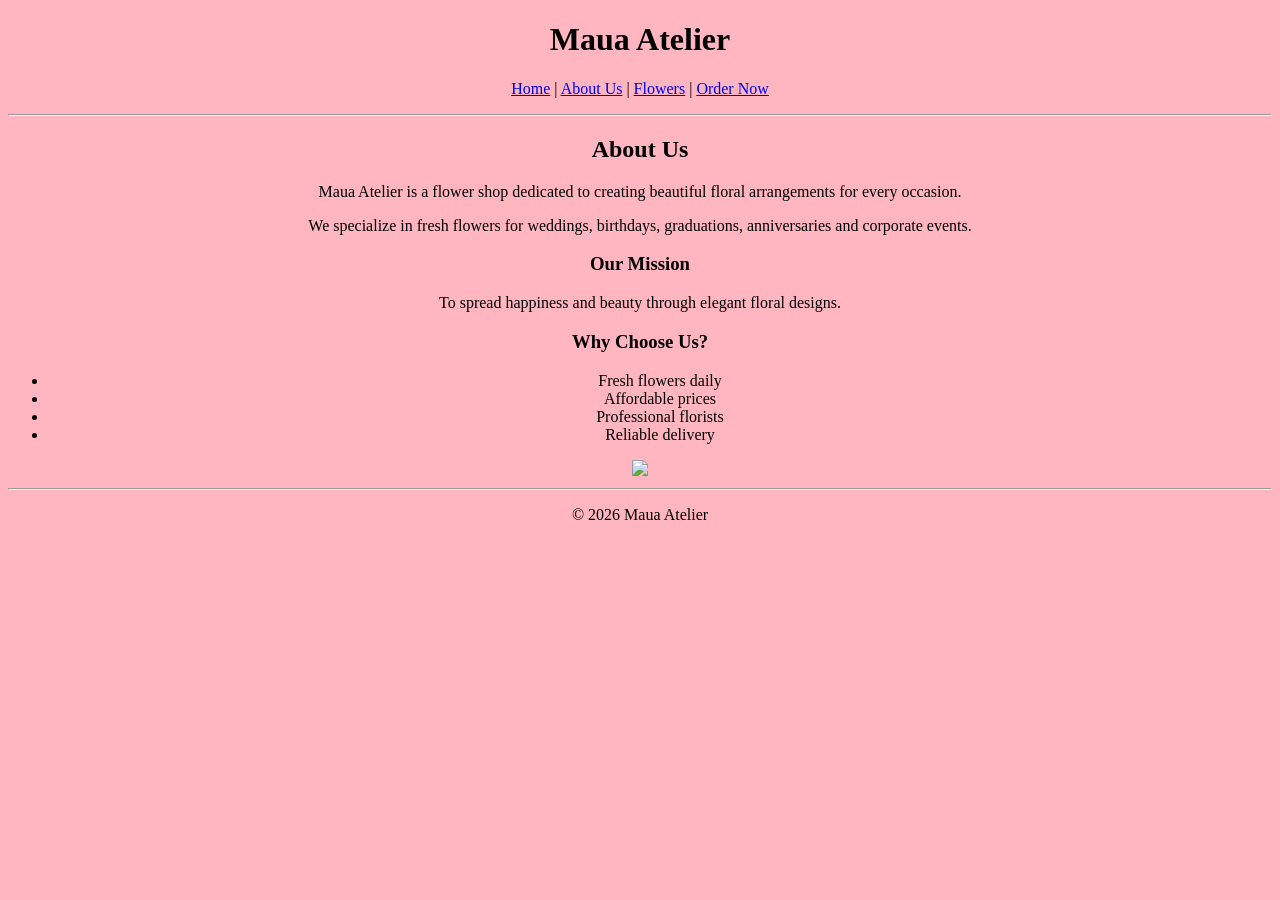
==== about.html @ 6da6abd2 "initial commit" ====
<!DOCTYPE html>
<html>
<head>
    <title>About Us - Maua Atelier</title>
</head>
<body bgcolor="lightpink">

<center>

<h1>Maua Atelier</h1>

<p>
<a href="index.html">Home</a> |
<a href="about.html">About Us</a> |
<a href="flowers.html">Flowers</a> |
<a href="order.html">Order Now</a>
</p>

<hr>

<h2>About Us</h2>

<p>
Maua Atelier is a flower shop dedicated to creating beautiful floral
arrangements for every occasion.
</p>

<p>
We specialize in fresh flowers for weddings, birthdays,
graduations, anniversaries and corporate events.
</p>

<h3>Our Mission</h3>

<p>
To spread happiness and beauty through elegant floral designs.
</p>

<h3>Why Choose Us?</h3>

<ul>
    <li>Fresh flowers daily</li>
    <li>Affordable prices</li>
    <li>Professional florists</li>
    <li>Reliable delivery</li>
</ul>

<img src="https://encrypted-tbn0.gstatic.com/images?q=tbn:ANd9GcR8FetLoOnaZiwOdzXhXMeEQSCquZ-Llbp26Q&s" width="350">

<hr>

<footer>
    <p>&copy; 2026 Maua Atelier</p>
</footer>

</center>

</body>
</html>
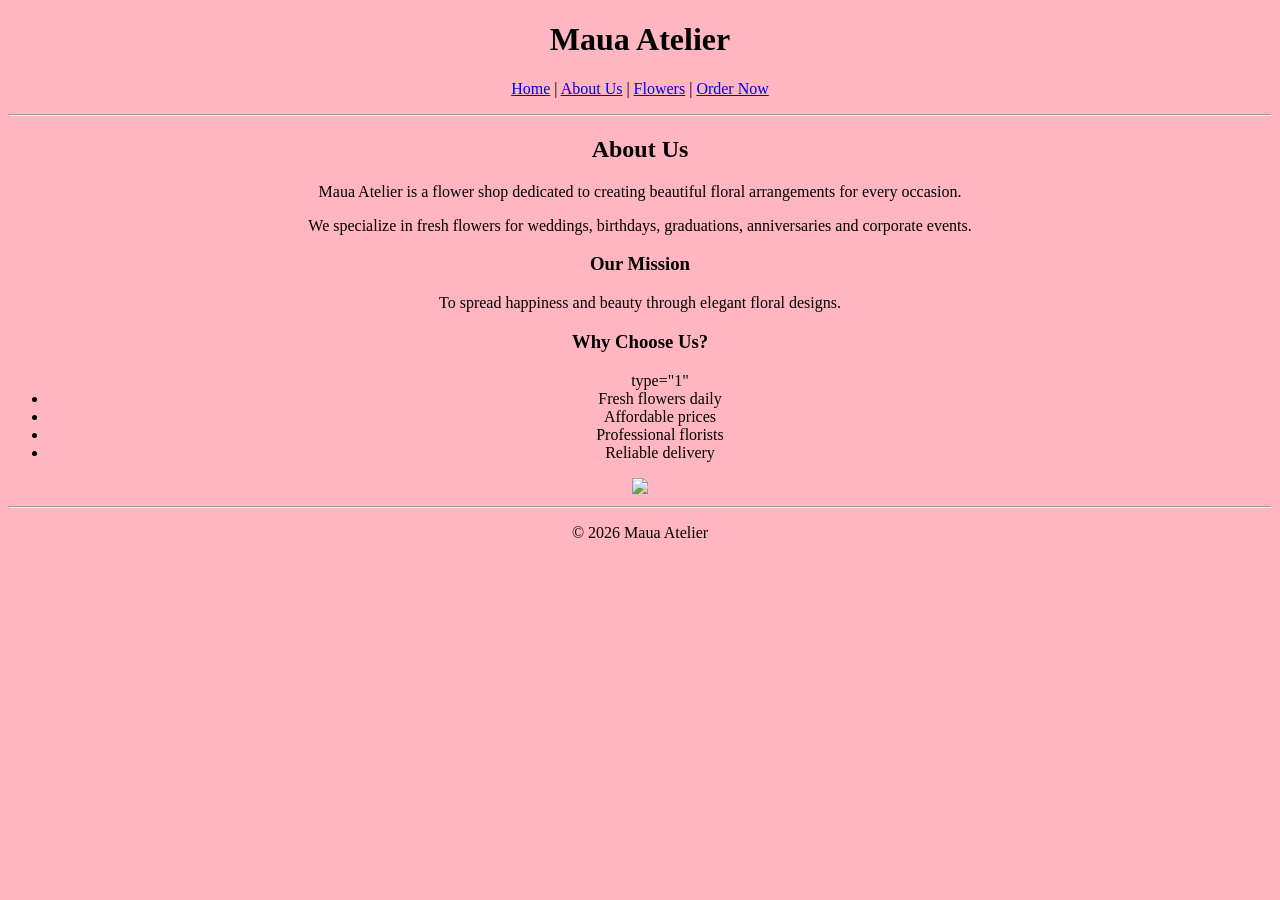
==== commit 8546ff6b: "Updates" ====
--- a/about.html
+++ b/about.html
@@ -38,7 +38,7 @@
 
 <h3>Why Choose Us?</h3>
 
-<ul>
+<ul> type="1"
     <li>Fresh flowers daily</li>
     <li>Affordable prices</li>
     <li>Professional florists</li>
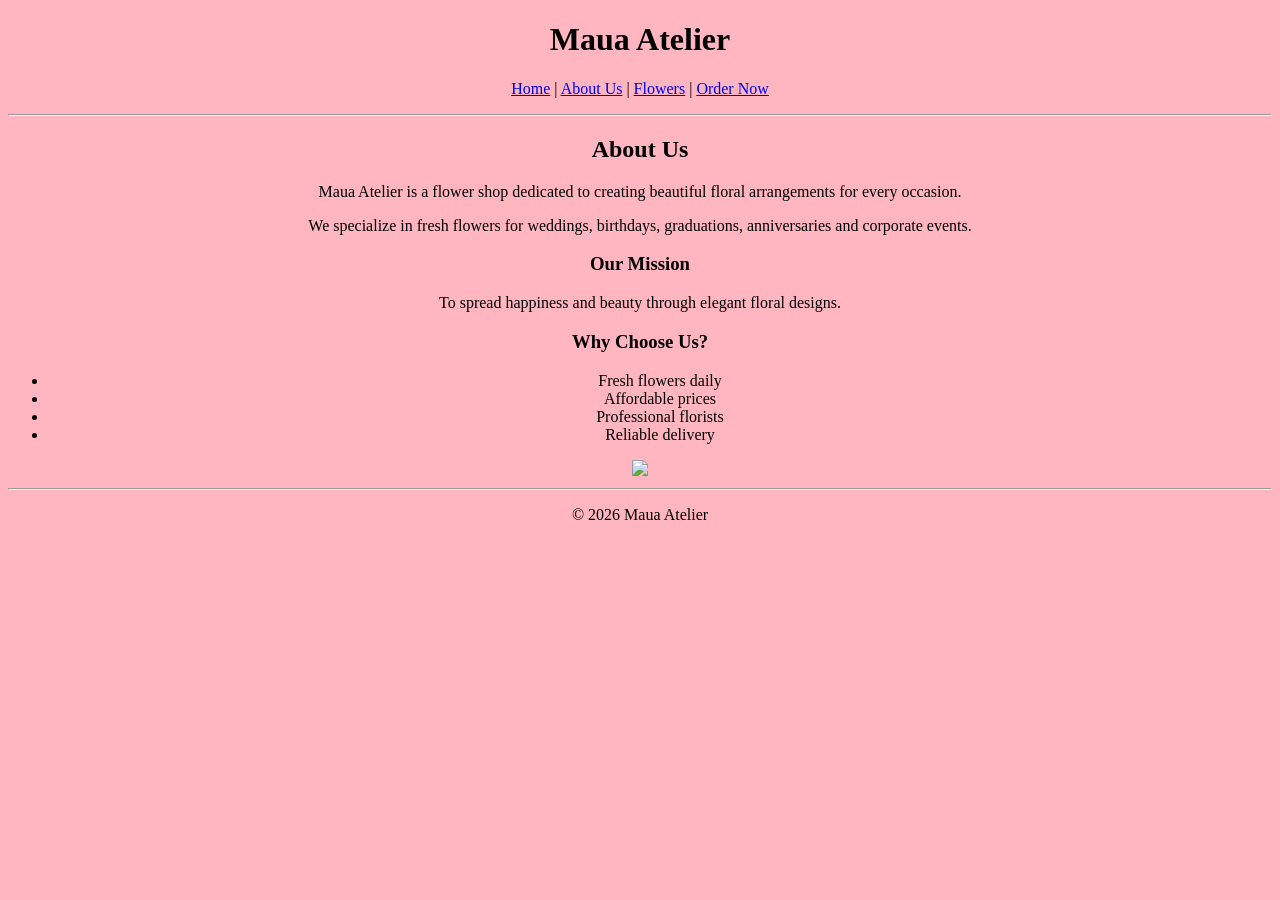
==== commit 164aecc0: "Updates" ====
--- a/about.html
+++ b/about.html
@@ -38,7 +38,7 @@
 
 <h3>Why Choose Us?</h3>
 
-<ul> type="1"
+<ul>
     <li>Fresh flowers daily</li>
     <li>Affordable prices</li>
     <li>Professional florists</li>
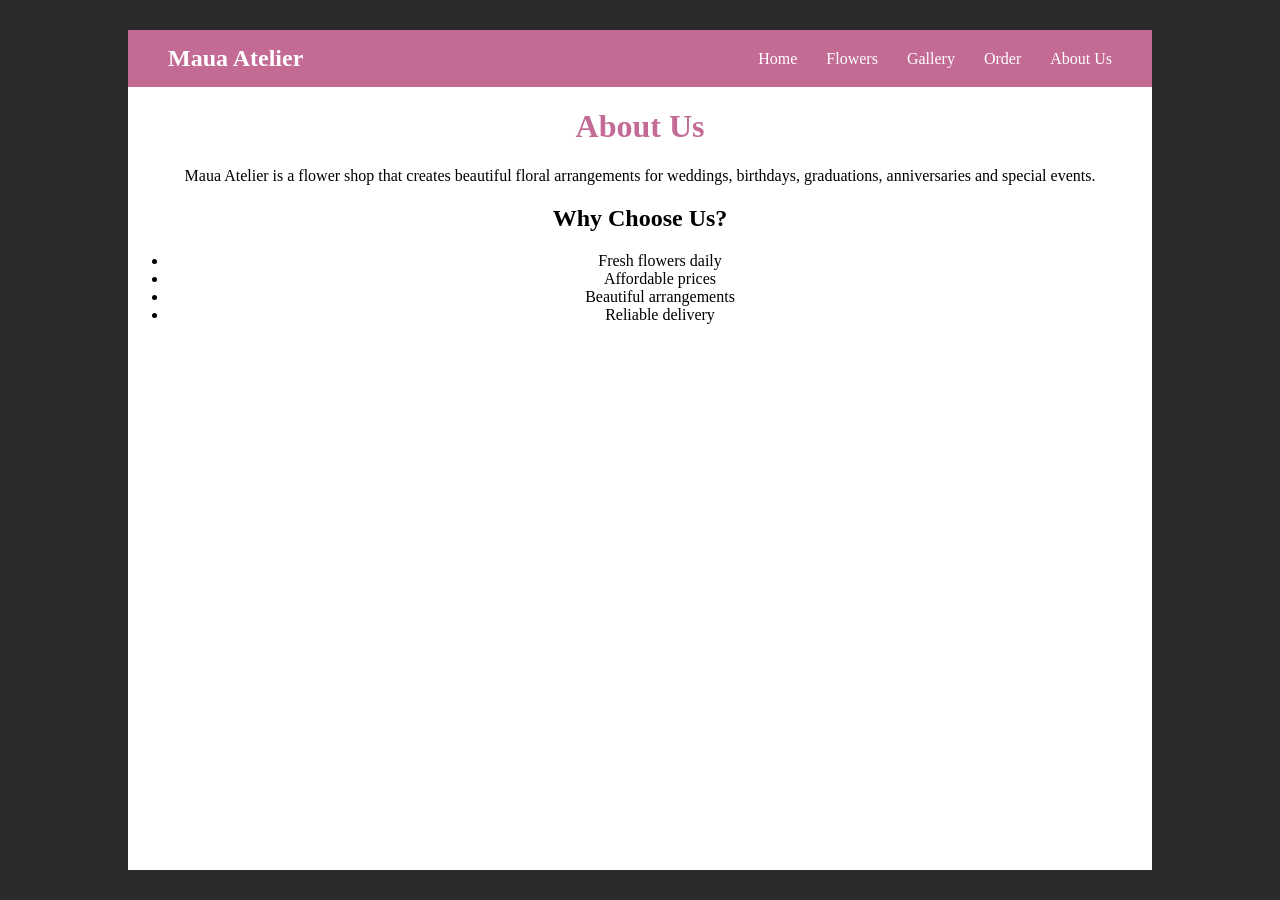
==== commit 9cb26ab4: "Initial commit" ====
--- a/about.html
+++ b/about.html
@@ -1,59 +1,39 @@
 <!DOCTYPE html>
 <html>
 <head>
-    <title>About Us - Maua Atelier</title>
+    <title>About Us</title>
+    <link rel="stylesheet" href="style.css">
 </head>
-<body bgcolor="lightpink">
+<body>
 
-<center>
+<div class="page">
+    <div class="navbar">
+        <h2>Maua Atelier</h2>
+        <div>
+            <a href="index.html">Home</a>
+            <a href="flowers.html">Flowers</a>
+            <a href="gallery.html">Gallery</a>
+            <a href="order.html">Order</a>
+            <a href="about.html">About Us</a>
+        </div>
+    </div>
 
-<h1>Maua Atelier</h1>
+    <h1>About Us</h1>
 
-<p>
-<a href="index.html">Home</a> |
-<a href="about.html">About Us</a> |
-<a href="flowers.html">Flowers</a> |
-<a href="order.html">Order Now</a>
-</p>
+    <p>
+        Maua Atelier is a flower shop that creates beautiful floral arrangements
+        for weddings, birthdays, graduations, anniversaries and special events.
+    </p>
 
-<hr>
+    <h2>Why Choose Us?</h2>
 
-<h2>About Us</h2>
-
-<p>
-Maua Atelier is a flower shop dedicated to creating beautiful floral
-arrangements for every occasion.
-</p>
-
-<p>
-We specialize in fresh flowers for weddings, birthdays,
-graduations, anniversaries and corporate events.
-</p>
-
-<h3>Our Mission</h3>
-
-<p>
-To spread happiness and beauty through elegant floral designs.
-</p>
-
-<h3>Why Choose Us?</h3>
-
-<ul>
-    <li>Fresh flowers daily</li>
-    <li>Affordable prices</li>
-    <li>Professional florists</li>
-    <li>Reliable delivery</li>
-</ul>
-
-<img src="https://encrypted-tbn0.gstatic.com/images?q=tbn:ANd9GcR8FetLoOnaZiwOdzXhXMeEQSCquZ-Llbp26Q&s" width="350">
-
-<hr>
-
-<footer>
-    <p>&copy; 2026 Maua Atelier</p>
-</footer>
-
-</center>
+    <ul>
+        <li>Fresh flowers daily</li>
+        <li>Affordable prices</li>
+        <li>Beautiful arrangements</li>
+        <li>Reliable delivery</li>
+    </ul>
+</div>
 
 </body>
 </html>
--- a/style.css
+++ b/style.css
@@ -0,0 +1,165 @@
+body {
+    margin: 0;
+    font-family: Georgia, serif;
+    background-color: #2c2b2b;
+}
+
+.hero {
+    height: 100vh;
+    color: white;
+    background-image:
+        linear-gradient(to right, rgba(0,0,0,0.8), rgba(0,0,0,0.2)),
+        url("Images/background photo.png");
+    background-size: cover;
+    background-position: center;
+}
+
+.navbar {
+    background-color: #c36b94;
+    display: flex;
+    justify-content: space-between;
+    align-items: center;
+    padding: 15px 40px;
+}
+
+.navbar h2 {
+    color: white;
+    margin: 0;
+}
+
+.navbar a {
+    color: white;
+    text-decoration: none;
+    margin-left: 25px;
+}
+
+.navbar a:hover {
+    color: black;
+}
+
+.content {
+    margin-left: 70px;
+    margin-top: 160px;
+    width: 50%;
+}
+
+.content h1 {
+    font-size: 50px;
+}
+
+.btn {
+    background-color: #ff79ad;
+    color: black;
+    padding: 12px 25px;
+    text-decoration: none;
+    border-radius: 5px;
+}
+
+.btn:hover {
+    background-color: white;
+}
+
+.page {
+    width: 80%;
+    margin: 30px auto;
+    background-color: white;
+    min-height: 90vh;
+    text-align: center;
+    padding-bottom: 30px;
+}
+
+.page h1 {
+    color: #c36b94;
+}
+
+table {
+    width: 70%;
+    margin: auto;
+    border-collapse: collapse;
+}
+
+th, td {
+    border: 1px solid black;
+    padding: 12px;
+}
+
+th {
+    background-color: #c36b94;
+    color: white;
+}
+
+form {
+    width: 50%;
+    margin: auto;
+    text-align: left;
+}
+
+label {
+    display: block;
+    margin-top: 15px;
+}
+
+input, select {
+    width: 100%;
+    padding: 10px;
+}
+
+button {
+    margin-top: 20px;
+    background-color: #c36b94;
+    color: white;
+    padding: 12px 25px;
+    border: none;
+}
+
+/* Gallery flip cards */
+.gallery {
+    display: flex;
+    justify-content: center;
+    gap: 25px;
+    flex-wrap: wrap;
+    margin-top: 30px;
+}
+
+.flip-card {
+    width: 220px;
+    height: 260px;
+    perspective: 1000px;
+}
+
+.flip-inner {
+    width: 100%;
+    height: 100%;
+    position: relative;
+    transition: transform 0.8s;
+    transform-style: preserve-3d;
+}
+
+.flip-card:hover .flip-inner {
+    transform: rotateY(180deg);
+}
+
+.front, .back {
+    width: 100%;
+    height: 100%;
+    position: absolute;
+    backface-visibility: hidden;
+    border-radius: 10px;
+    overflow: hidden;
+}
+
+.front img {
+    width: 100%;
+    height: 100%;
+    object-fit: cover;
+}
+
+.back {
+    background-color: #c36b94;
+    color: white;
+    transform: rotateY(180deg);
+    display: flex;
+    flex-direction: column;
+    justify-content: center;
+    align-items: center;
+}
